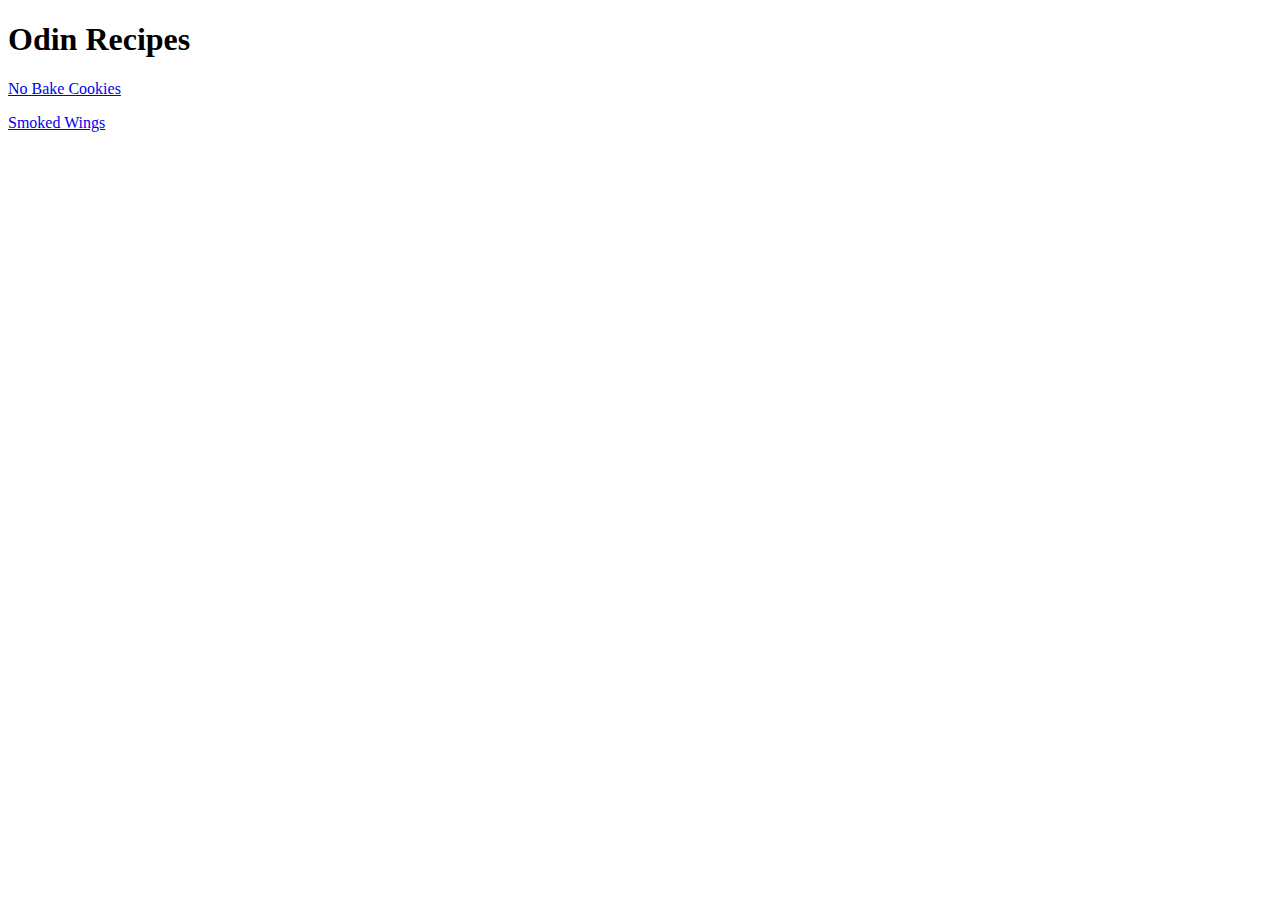
==== index.html @ 84584310 "nobakes" ====
<!DOCTYPE html>
<html lang="en">
<head>
    <meta charset="UTF-8">
    <meta name="viewport" content="width=device-width, initial-scale=1.0">
    <title>Document</title>
</head>
<body>
    <h1>
        Odin Recipes

    </h1>
   <p> <a href="recipes/nobakes.html">No Bake Cookies</a> </p>
   <p> <a href="recipes/wings.html">Smoked Wings</a> </p>

</body>
</html>
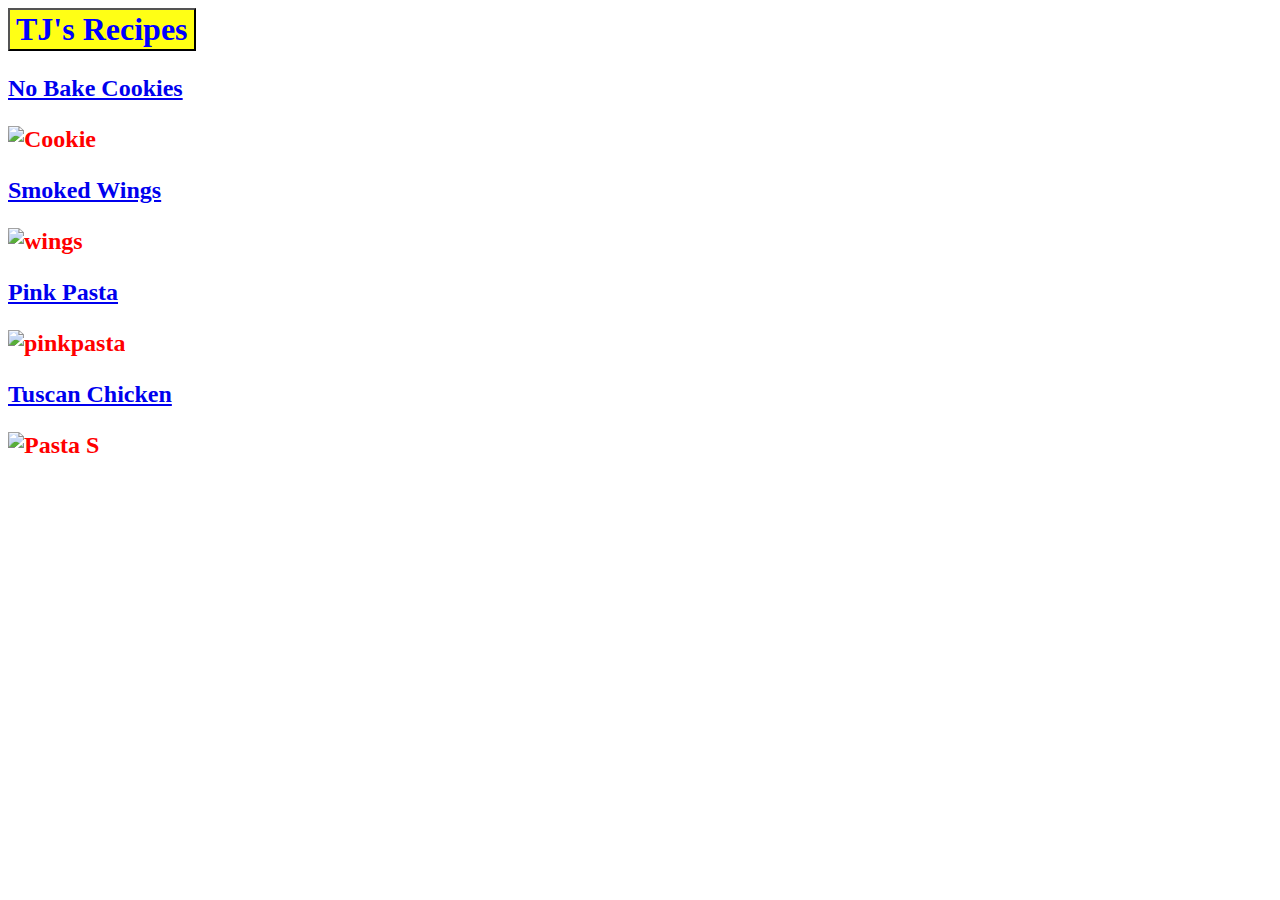
==== commit 2d49f33a: "Add files via upload" ====
--- a/index.html
+++ b/index.html
@@ -4,17 +4,21 @@
     <meta charset="UTF-8">
     <meta name="viewport" content="width=device-width, initial-scale=1.0">
     <title>Document</title>
+    <link rel="stylesheet" href="recipes.css">
 </head>
 <body>
-    <h1>
-        Odin Recipes
+    <button>TJ's Recipes</button>
 
-    </h1>
    <p> <a href="recipes/nobakes.html">No Bake Cookies</a> </p>
+   <p><img src="./images/nobake2.jpeg" alt="Cookie" Logo" height="auto" width="200" </p>
    <p> <a href="recipes/wings.html">Smoked Wings</a> </p>
-
+   <p><img src="./images/wings2.jpeg" alt="wings" Logo" height=auto; width="200" </p>
+   <p> <a href="recipes/pinkpasta.html">Pink Pasta</a> </p>
+   <p><img src="./images/pasta2.jpeg" alt="pinkpasta" Logo" height=auto; width="200" </p>
+   <p> <a href="recipes/tuscanchicken.html">Tuscan Chicken</a> </p>
+   <p><img src="./images/tuscanchicken.jpg" alt="Pasta" Logo" height=auto; width="200" </p>
 </body>
-</html>
+</html>S
 
 
 
--- a/recipes.css
+++ b/recipes.css
@@ -0,0 +1,14 @@
+button {
+    color: blue;
+    background-color:rgb(255, 255, 21);
+    font-weight: bolder;
+    font-size: xx-large;
+    font-family: Verdana, Geneva, Tahoma;
+}
+
+p {
+    color: rgb(255, 0, 0);
+    font-weight: bolder;
+    font-size: x-large;
+    font-family: Verdana, Geneva, Tahoma;
+}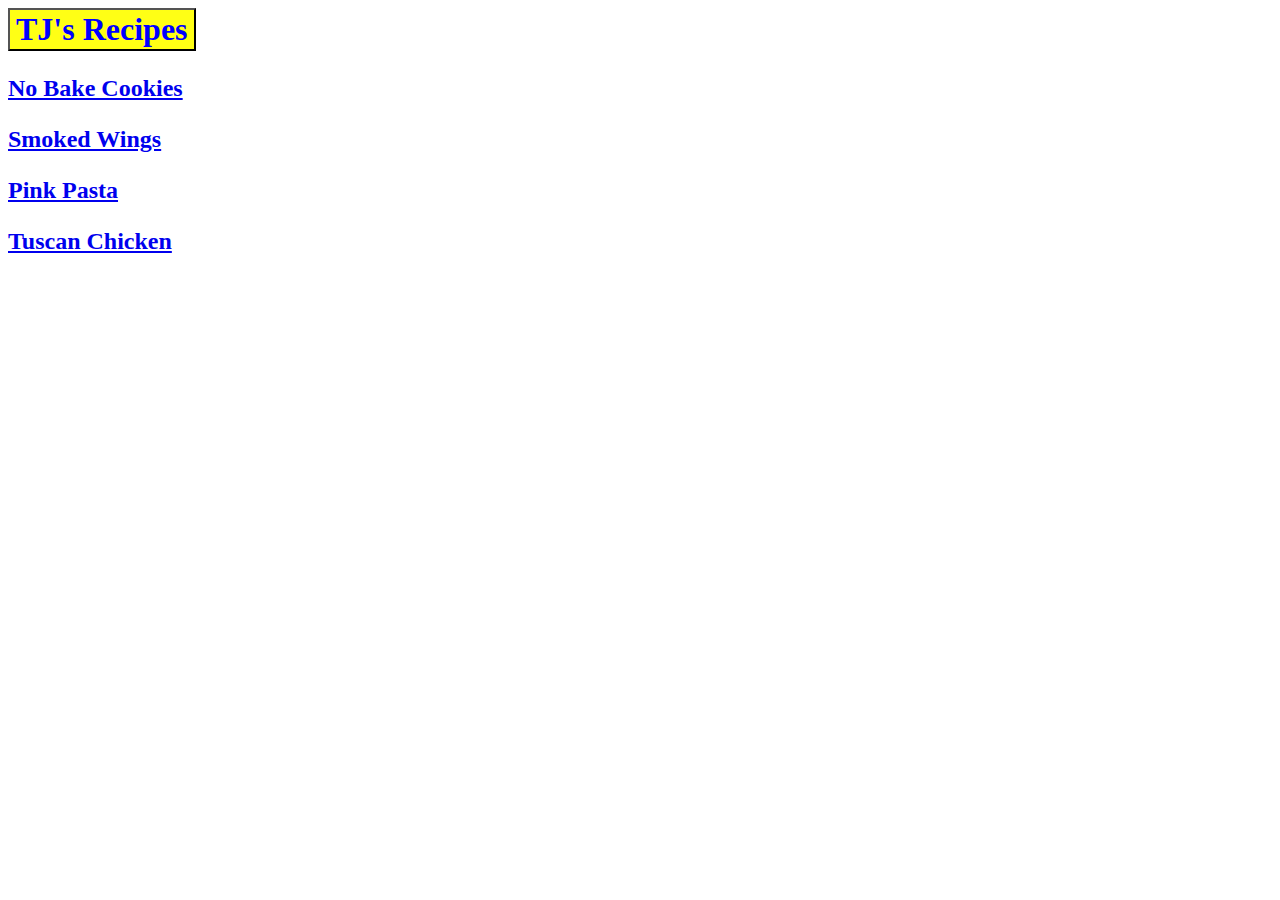
==== commit 8a845640: "added two recipes" ====
--- a/index.html
+++ b/index.html
@@ -8,17 +8,12 @@
 </head>
 <body>
     <button>TJ's Recipes</button>
-
    <p> <a href="recipes/nobakes.html">No Bake Cookies</a> </p>
-   <p><img src="./images/nobake2.jpeg" alt="Cookie" Logo" height="auto" width="200" </p>
    <p> <a href="recipes/wings.html">Smoked Wings</a> </p>
-   <p><img src="./images/wings2.jpeg" alt="wings" Logo" height=auto; width="200" </p>
    <p> <a href="recipes/pinkpasta.html">Pink Pasta</a> </p>
-   <p><img src="./images/pasta2.jpeg" alt="pinkpasta" Logo" height=auto; width="200" </p>
    <p> <a href="recipes/tuscanchicken.html">Tuscan Chicken</a> </p>
-   <p><img src="./images/tuscanchicken.jpg" alt="Pasta" Logo" height=auto; width="200" </p>
 </body>
-</html>S
+</html>
 
 
 
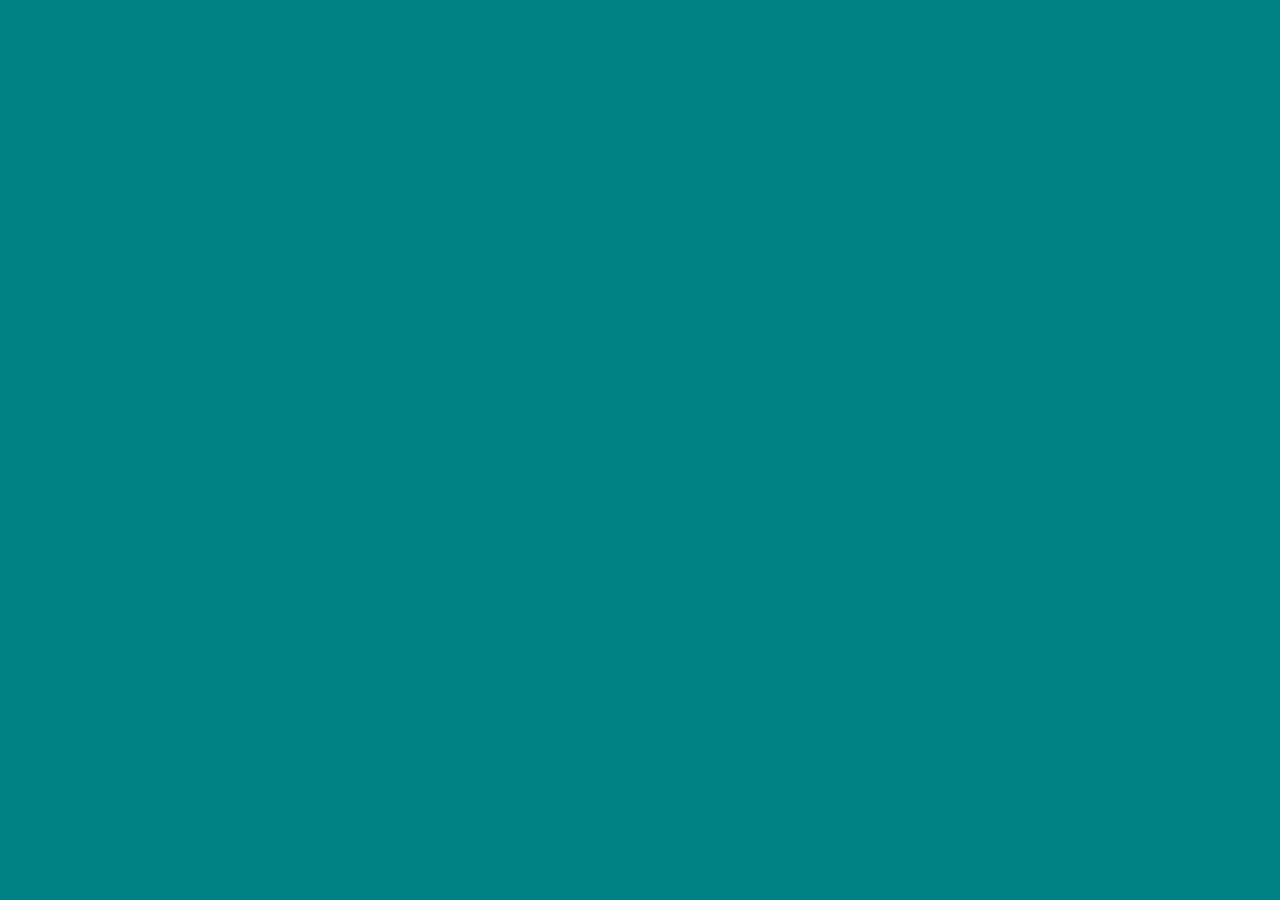
==== commit 682f8e42: "css updates" ====
--- a/index.html
+++ b/index.html
@@ -7,11 +7,14 @@
     <link rel="stylesheet" href="recipes.css">
 </head>
 <body>
-    <button>TJ's Recipes</button>
+   <div> <button>TJ's Recipes</button> </div>
+<div>
    <p> <a href="recipes/nobakes.html">No Bake Cookies</a> </p>
    <p> <a href="recipes/wings.html">Smoked Wings</a> </p>
    <p> <a href="recipes/pinkpasta.html">Pink Pasta</a> </p>
    <p> <a href="recipes/tuscanchicken.html">Tuscan Chicken</a> </p>
+</div>
+
 </body>
 </html>
 
--- a/recipes.css
+++ b/recipes.css
@@ -11,4 +11,25 @@
     font-weight: bolder;
     font-size: x-large;
     font-family: Verdana, Geneva, Tahoma;
+}
+
+div {
+    padding: 15px;
+    margin-left: 1800px;
+    margin-right: 1800px;
+    margin-bottom: 20px;
+    border: 30px;
+    text-align: center;
+    background-color: rgb(133, 133, 163);
+}
+
+.index {
+    padding: 15px;
+    text-align: center;
+    margin: 5px;
+    background-color: rgb(133, 133, 163);
+}
+
+body {
+    background-color: teal;
 }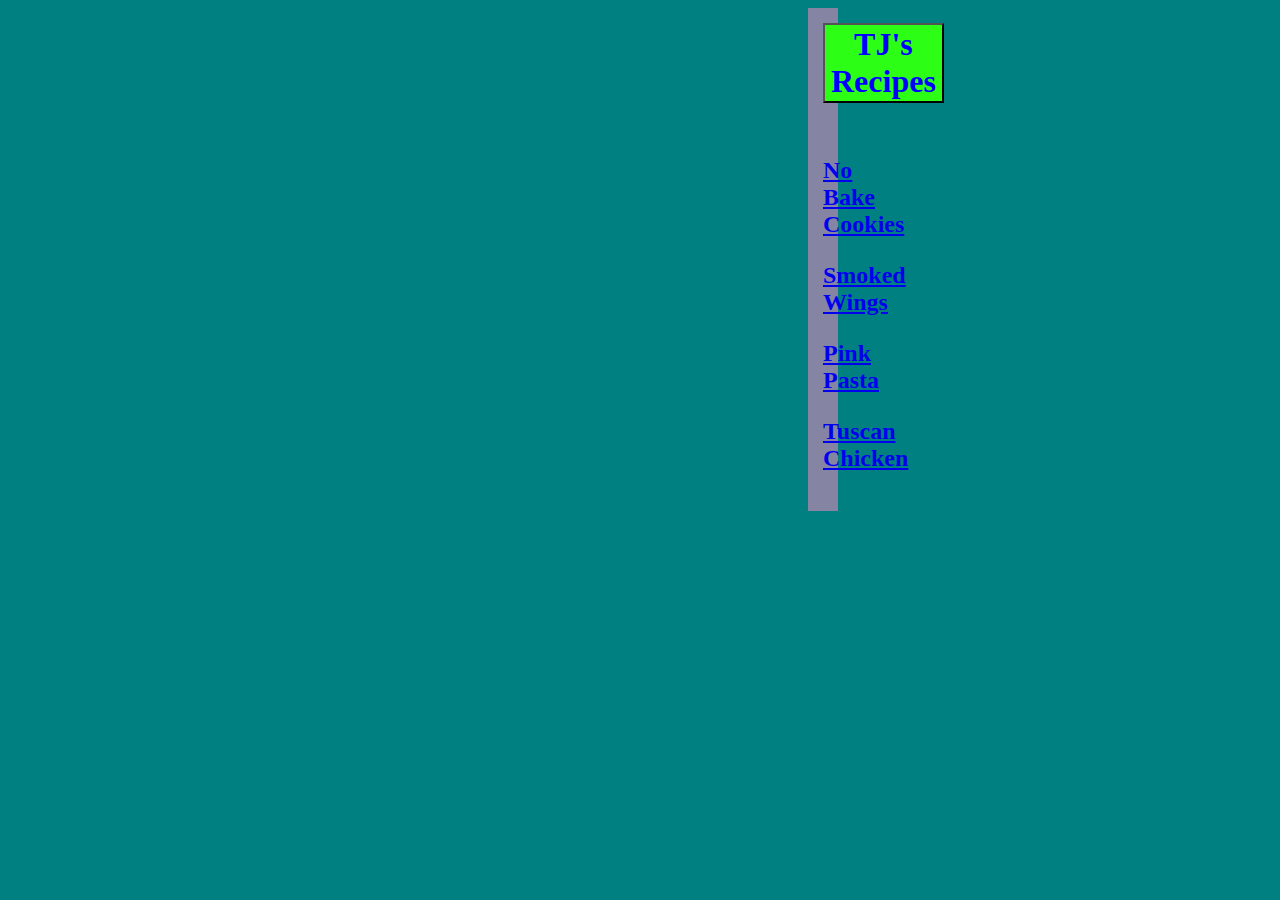
==== commit e36c657e: "updated box model to recipes pages" ====
--- a/index.html
+++ b/index.html
@@ -4,15 +4,16 @@
     <meta charset="UTF-8">
     <meta name="viewport" content="width=device-width, initial-scale=1.0">
     <title>Document</title>
-    <link rel="stylesheet" href="recipes.css">
+    <link rel="stylesheet" href="css/main.css">
+    <link rel="stylesheet" href="css/page.css">
 </head>
 <body>
    <div> <button>TJ's Recipes</button> </div>
 <div>
-   <p> <a href="recipes/nobakes.html">No Bake Cookies</a> </p>
-   <p> <a href="recipes/wings.html">Smoked Wings</a> </p>
-   <p> <a href="recipes/pinkpasta.html">Pink Pasta</a> </p>
-   <p> <a href="recipes/tuscanchicken.html">Tuscan Chicken</a> </p>
+   <p> <a href="nobakes.html">No Bake Cookies</a> </p>
+   <p> <a href="wings.html">Smoked Wings</a> </p>
+   <p> <a href="pinkpasta.html">Pink Pasta</a> </p>
+   <p> <a href="tuscanchicken.html">Tuscan Chicken</a> </p>
 </div>
 
 </body>
--- a/css/main.css
+++ b/css/main.css
@@ -0,0 +1,4 @@
+
+body {
+    background-color: teal;
+}--- a/css/page.css
+++ b/css/page.css
@@ -0,0 +1,24 @@
+button {
+    color: blue;
+    background-color:rgb(44, 255, 21);
+    font-weight: bolder;
+    font-size: xx-large;
+    font-family: Verdana, Geneva, Tahoma;
+}
+
+p {
+    color: rgb(255, 0, 0);
+    font-weight: bolder;
+    font-size: x-large;
+    font-family: Verdana, Geneva, Tahoma;
+}
+
+div {
+    padding: 15px;
+    margin-left: 800px;
+    margin-right: 800px;
+    margin-bottom: px;
+    border: 30px;
+    text-align: center;
+    background-color: rgb(133, 133, 163);
+}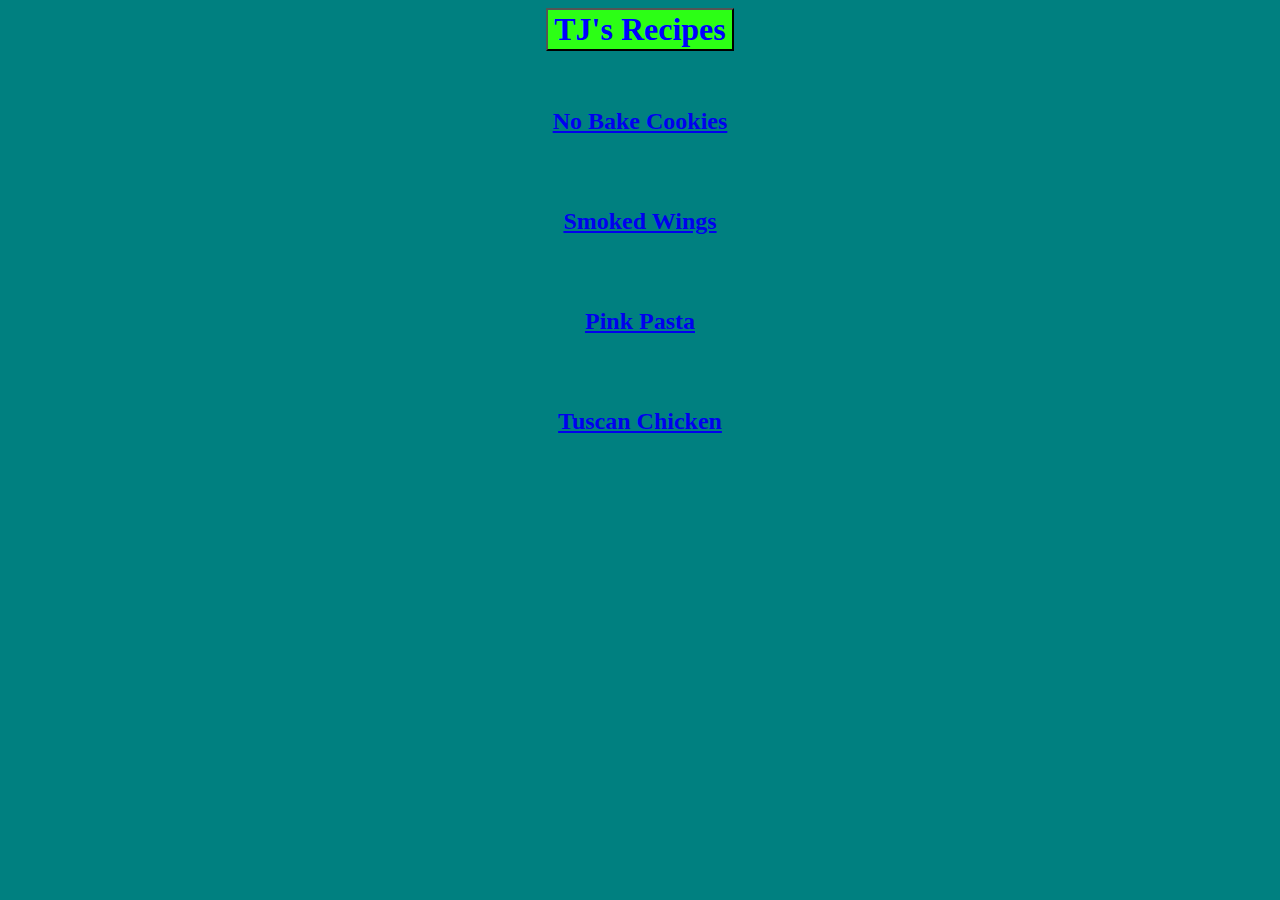
==== commit 8a025614: "added flexbox properties" ====
--- a/index.html
+++ b/index.html
@@ -8,12 +8,12 @@
     <link rel="stylesheet" href="css/page.css">
 </head>
 <body>
+   <div class="flex-container">
    <div> <button>TJ's Recipes</button> </div>
-<div>
-   <p> <a href="nobakes.html">No Bake Cookies</a> </p>
-   <p> <a href="wings.html">Smoked Wings</a> </p>
-   <p> <a href="pinkpasta.html">Pink Pasta</a> </p>
-   <p> <a href="tuscanchicken.html">Tuscan Chicken</a> </p>
+   <div class="one"> <a href="nobakes.html">No Bake Cookies</a> </div>
+   <div class="two"> <a href="wings.html">Smoked Wings</a> </div>
+   <div class="two"> <a href="pinkpasta.html">Pink Pasta</a> </div>
+   <div class="two"> <a href="tuscanchicken.html">Tuscan Chicken</a> </div>
 </div>
 
 </body>
--- a/css/page.css
+++ b/css/page.css
@@ -13,12 +13,28 @@
     font-family: Verdana, Geneva, Tahoma;
 }
 
-div {
+/*div {
     padding: 15px;
     margin-left: 800px;
     margin-right: 800px;
     margin-bottom: px;
-    border: 30px;
+    border: 30px black;
     text-align: center;
     background-color: rgb(133, 133, 163);
-}+} */
+
+.flex-container {
+    display: flex;
+    flex-direction: column;
+}
+
+.flex-container div {
+    font-size: x-large;
+    font-family: Verdana, Geneva, Tahoma;
+    font-weight: bolder;
+    height: 60px;
+    flex: 1 1 auto;
+    height: 100px;
+    border: 30px black;
+    text-align: center;
+}
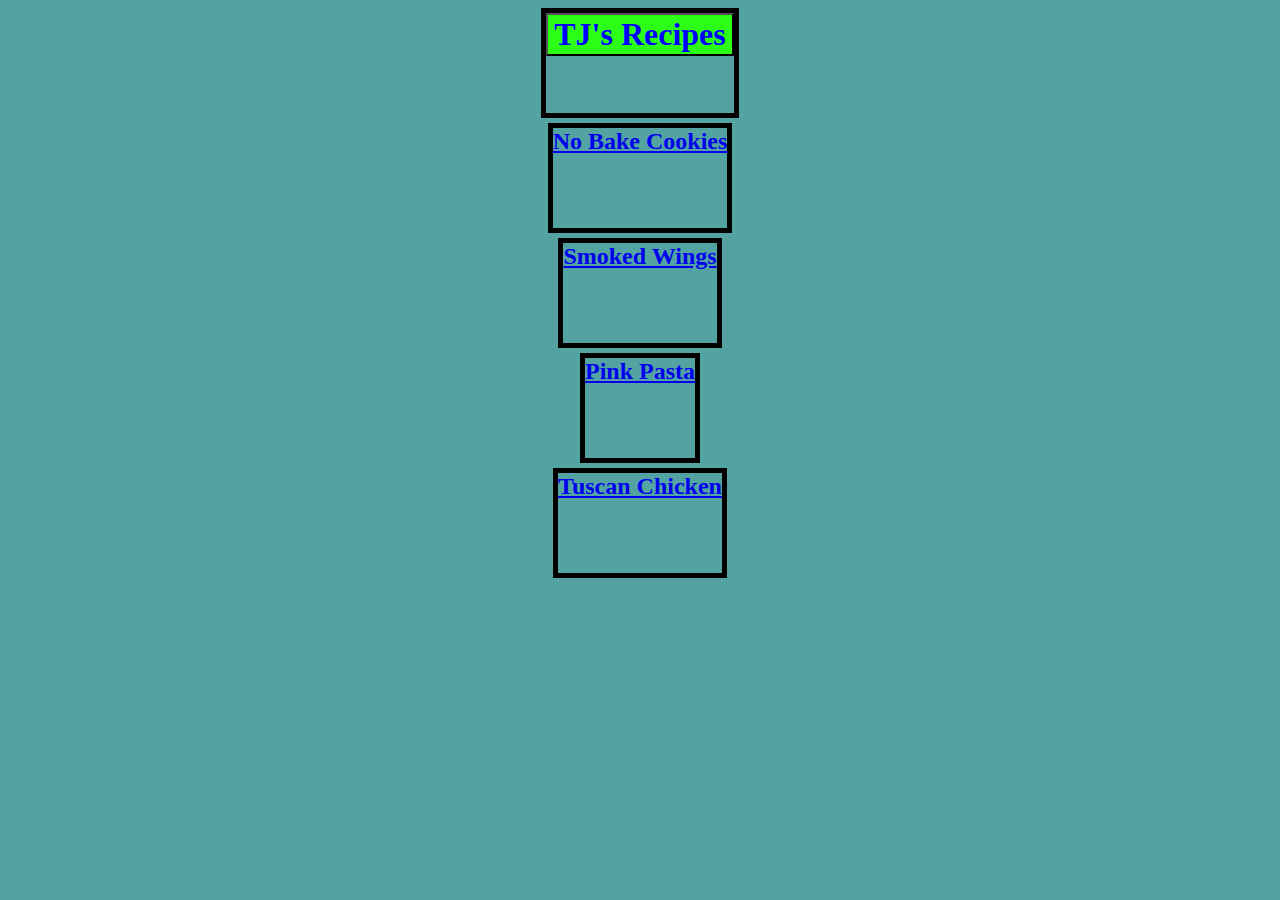
==== commit 1c58f266: "," ====
--- a/index.html
+++ b/index.html
@@ -10,10 +10,10 @@
 <body>
    <div class="flex-container">
    <div> <button>TJ's Recipes</button> </div>
-   <div class="one"> <a href="nobakes.html">No Bake Cookies</a> </div>
-   <div class="two"> <a href="wings.html">Smoked Wings</a> </div>
-   <div class="two"> <a href="pinkpasta.html">Pink Pasta</a> </div>
-   <div class="two"> <a href="tuscanchicken.html">Tuscan Chicken</a> </div>
+   <div class=""> <a href="nobakes.html">No Bake Cookies</a> </div>
+   <div class=""> <a href="wings.html">Smoked Wings</a> </div>
+   <div class=""> <a href="pinkpasta.html">Pink Pasta</a> </div>
+   <div class=""> <a href="tuscanchicken.html">Tuscan Chicken</a> </div>
 </div>
 
 </body>
--- a/css/main.css
+++ b/css/main.css
@@ -1,4 +1,4 @@
 
 body {
-    background-color: teal;
+    background-color: rgb(83, 163, 163);
 }--- a/css/page.css
+++ b/css/page.css
@@ -26,6 +26,10 @@
 .flex-container {
     display: flex;
     flex-direction: column;
+    justify-content: center;
+    align-items: center;
+    flex: 1 1 0;
+    gap: .1px;
 }
 
 .flex-container div {
@@ -33,8 +37,9 @@
     font-family: Verdana, Geneva, Tahoma;
     font-weight: bolder;
     height: 60px;
-    flex: 1 1 auto;
     height: 100px;
-    border: 30px black;
     text-align: center;
+    border: 5px black;
+    border-style: solid;
+    margin-bottom: 5px;
 }
